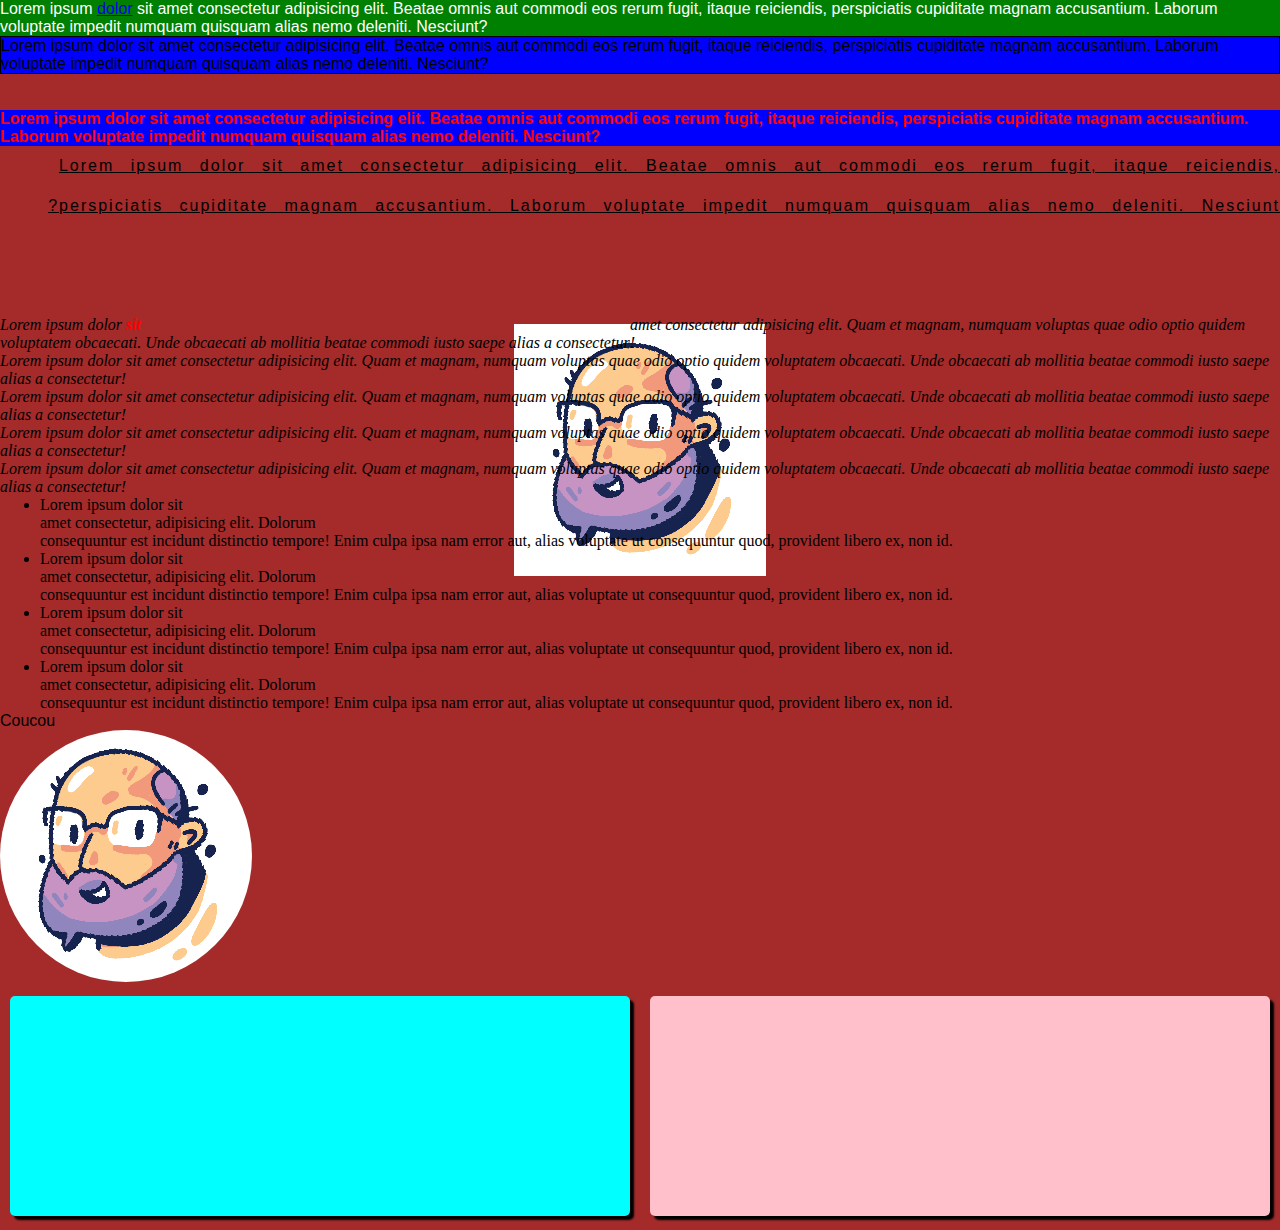
==== demo_css/index.html @ f3e25ca0 "initial commit" ====
<!DOCTYPE html>
<html lang="en">
<head>
    <meta charset="UTF-8">
    <meta name="viewport" content="width=device-width, initial-scale=1.0">
    <title>Document</title>
    <link rel="stylesheet" href="style.css">
</head>
<body>
    <p class="rouge">Lorem ipsum <a href="truc">dolor</a> sit amet consectetur adipisicing elit. Beatae omnis aut commodi eos rerum fugit, itaque reiciendis, perspiciatis cupiditate magnam accusantium. Laborum voluptate impedit numquam quisquam alias nemo deleniti. Nesciunt?</p>
    <p class="bordee">Lorem ipsum dolor sit amet consectetur adipisicing elit. Beatae omnis aut commodi eos rerum fugit, itaque reiciendis, perspiciatis cupiditate magnam accusantium. Laborum voluptate impedit numquam quisquam alias nemo deleniti. Nesciunt?</p>
    <p class="gras masquee">Lorem ipsum dolor sit amet consectetur adipisicing elit. Beatae omnis aut commodi eos rerum fugit, itaque reiciendis, perspiciatis cupiditate magnam accusantium. Laborum voluptate impedit numquam quisquam alias nemo deleniti. Nesciunt?</p>
    <p class="rouge gras">Lorem ipsum dolor sit amet consectetur adipisicing elit. Beatae omnis aut commodi eos rerum fugit, itaque reiciendis, perspiciatis cupiditate magnam accusantium. Laborum voluptate impedit numquam quisquam alias nemo deleniti. Nesciunt?</p>
    <p id="un_paragraphe">Lorem ipsum dolor sit amet consectetur adipisicing elit. Beatae omnis aut commodi eos rerum fugit, itaque reiciendis, perspiciatis cupiditate magnam accusantium. Laborum voluptate impedit numquam quisquam alias nemo deleniti. Nesciunt?</p>

    <br><br><br><br><br>

    <div>
        <p>Lorem ipsum dolor <b>sit</b> amet consectetur adipisicing elit. Quam et magnam, numquam voluptas quae odio optio quidem voluptatem obcaecati. Unde obcaecati ab mollitia beatae commodi iusto saepe alias a consectetur!</p>
        <p>Lorem ipsum dolor sit amet consectetur adipisicing elit. Quam et magnam, numquam voluptas quae odio optio quidem voluptatem obcaecati. Unde obcaecati ab mollitia beatae commodi iusto saepe alias a consectetur!</p>
        <p>Lorem ipsum dolor sit amet consectetur adipisicing elit. Quam et magnam, numquam voluptas quae odio optio quidem voluptatem obcaecati. Unde obcaecati ab mollitia beatae commodi iusto saepe alias a consectetur!</p>
        <p>Lorem ipsum dolor sit amet consectetur adipisicing elit. Quam et magnam, numquam voluptas quae odio optio quidem voluptatem obcaecati. Unde obcaecati ab mollitia beatae commodi iusto saepe alias a consectetur!</p>
        <p>Lorem ipsum dolor sit amet consectetur adipisicing elit. Quam et magnam, numquam voluptas quae odio optio quidem voluptatem obcaecati. Unde obcaecati ab mollitia beatae commodi iusto saepe alias a consectetur!</p>
    </div>

    <ul>
        <li>Lorem ipsum dolor sit<br> amet consectetur, adipisicing elit. Dolorum <br>consequuntur est incidunt distinctio tempore! Enim culpa ipsa nam error aut, alias voluptate ut consequuntur quod, provident libero ex, non id.</li>
        <li>Lorem ipsum dolor sit<br> amet consectetur, adipisicing elit. Dolorum <br>consequuntur est incidunt distinctio tempore! Enim culpa ipsa nam error aut, alias voluptate ut consequuntur quod, provident libero ex, non id.</li>
        <li>Lorem ipsum dolor sit<br> amet consectetur, adipisicing elit. Dolorum <br>consequuntur est incidunt distinctio tempore! Enim culpa ipsa nam error aut, alias voluptate ut consequuntur quod, provident libero ex, non id.</li>
        <li>Lorem ipsum dolor sit<br> amet consectetur, adipisicing elit. Dolorum <br>consequuntur est incidunt distinctio tempore! Enim culpa ipsa nam error aut, alias voluptate ut consequuntur quod, provident libero ex, non id.</li>
    </ul>

    <p>Coucou</p>
    <img src="../images/bouille.png">
    <br>

    <div class="volet1">

    </div><!--
    --><div class="volet2">
        
    </div>
</body>
</html>
---- demo_css/style.css ----
* {
    margin : 0;
}


body {
    background-image: url("../images/bouille.png");
    background-position: center;
    background-repeat: no-repeat;

    background-color: brown;
    height: 100vh;
}

.rouge {
    color: red;
}

.gras {
    font-weight: bold;
}

.bordee {
    border : solid 1px;
}

.cachee {
    display : none;
}

.masquee {
    visibility: hidden;
}

#un_paragraphe {
    text-decoration: underline;
    letter-spacing: 2px;
    word-spacing: 10px;
    line-height: 40px;
    direction: rtl;
}

b {
    display : inline-block;
    color : red;
    width : 500px;
}

ul {
    list-style-position: outside;
}

p {
    transition: all .3s;
}

p:hover {
    color : white;
    background-color: black;
    cursor: pointer;
}

body > p:first-child {
    background-color: green;
}

body > p:nth-child(even) {
    background-color: blue;
}

div p {
    font-style: italic;
}

body > p {
    font-family: 'Franklin Gothic Medium', 'Arial Narrow', Arial, sans-serif;
}

.volet1 {
    background-color: aqua;
}

.volet2 {
    background-color: pink;
}

.volet1, .volet2 {
    display: inline-block;
    width: calc(50% - 20px - 20px);
    margin: 10px;
    height: 200px;
    padding: 10px;

    border-radius: 5px;

    -webkit-box-shadow: 4px 4px 2px 0px #000000; 
    box-shadow: 4px 4px 2px 0px #000000;
    transition: all .3s;
}

.volet1:hover, .volet2:hover {
    -webkit-box-shadow: 6px 6px 3px 0px #000000; 
    box-shadow: 6px 6px 3px 0px #000000;
}

img {
    border-radius: 50%;

}
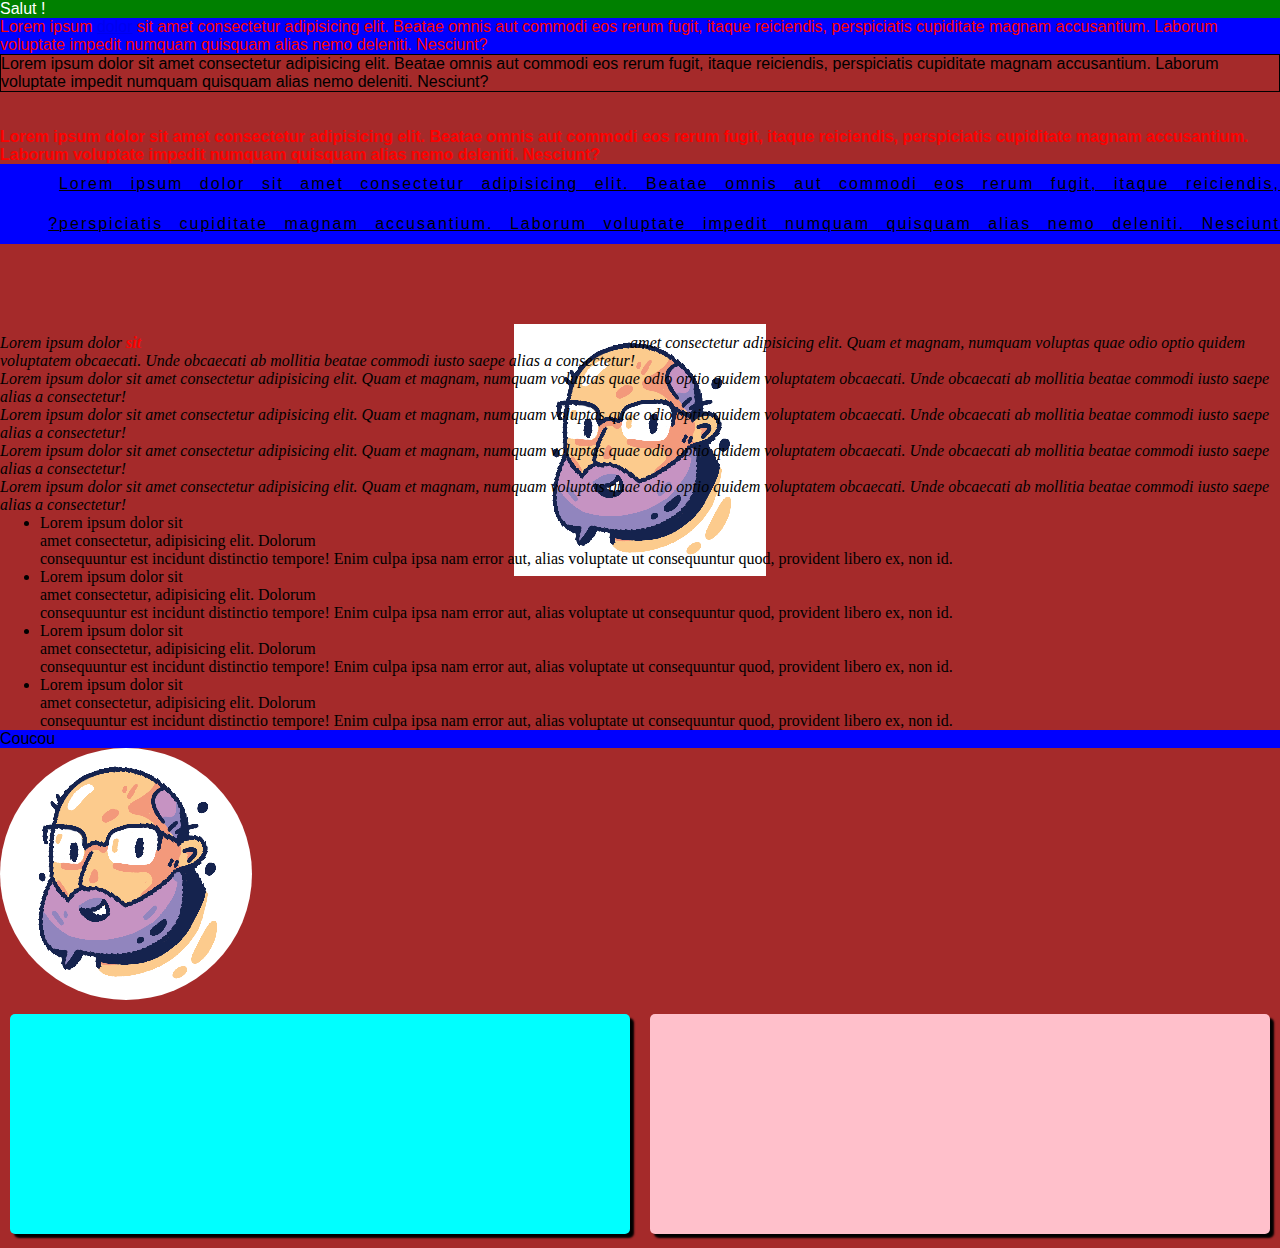
==== commit 4ed1222e: "added a welcome message on index.html" ====
--- a/demo_css/index.html
+++ b/demo_css/index.html
@@ -7,6 +7,8 @@
     <link rel="stylesheet" href="style.css">
 </head>
 <body>
+    <p>Salut !</p>
+
     <p class="rouge">Lorem ipsum <a href="truc">dolor</a> sit amet consectetur adipisicing elit. Beatae omnis aut commodi eos rerum fugit, itaque reiciendis, perspiciatis cupiditate magnam accusantium. Laborum voluptate impedit numquam quisquam alias nemo deleniti. Nesciunt?</p>
     <p class="bordee">Lorem ipsum dolor sit amet consectetur adipisicing elit. Beatae omnis aut commodi eos rerum fugit, itaque reiciendis, perspiciatis cupiditate magnam accusantium. Laborum voluptate impedit numquam quisquam alias nemo deleniti. Nesciunt?</p>
     <p class="gras masquee">Lorem ipsum dolor sit amet consectetur adipisicing elit. Beatae omnis aut commodi eos rerum fugit, itaque reiciendis, perspiciatis cupiditate magnam accusantium. Laborum voluptate impedit numquam quisquam alias nemo deleniti. Nesciunt?</p>
